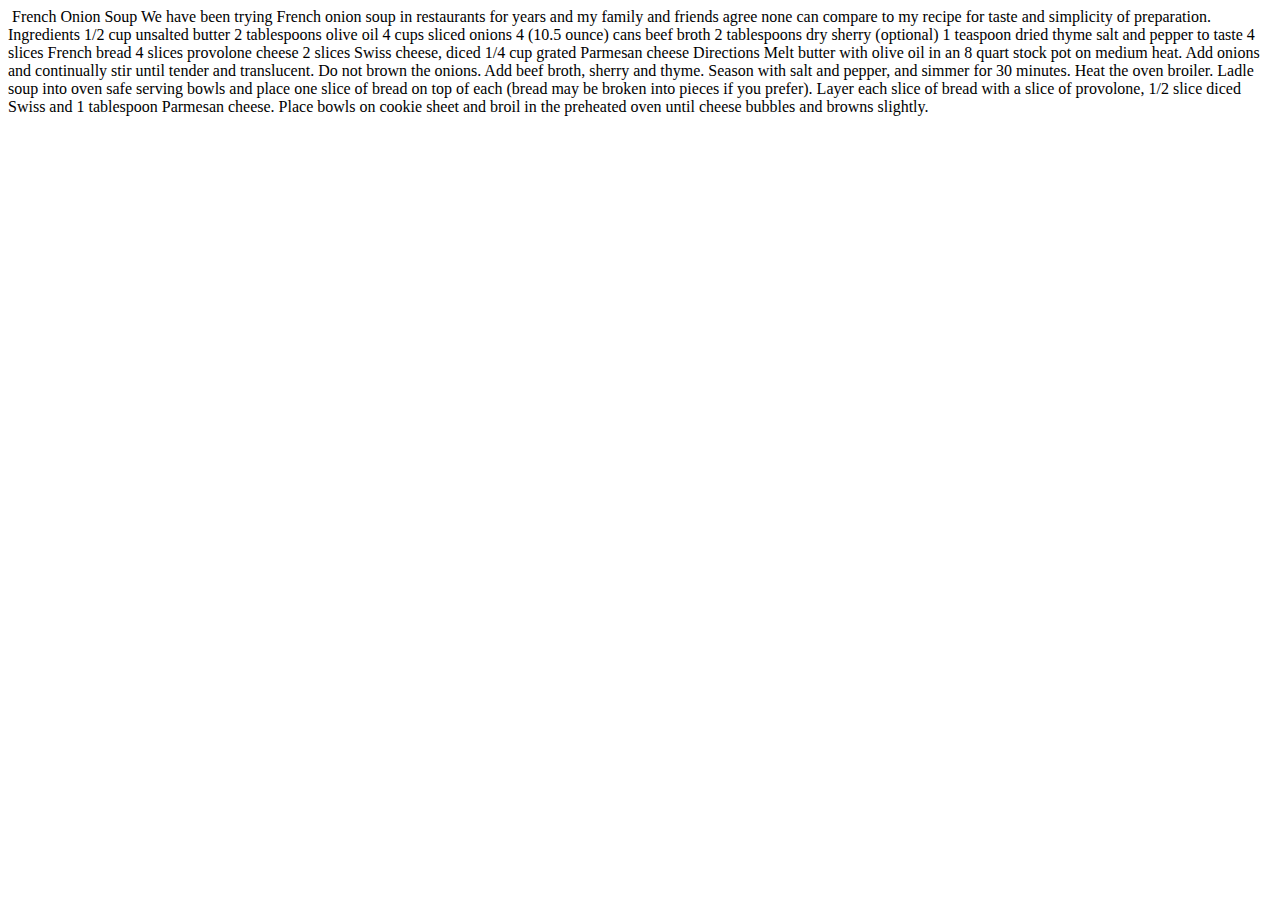
==== french-soup/index.html @ 327c6de5 "finished apple pie" ====
<!DOCTYPE html>
<html lang="en">
  <head>
    <meta charset="UTF-8" />
    <meta name="viewport" content="width=device-width, initial-scale=1.0" />
    <title>French Onion Soup Recipe</title>
    <link rel="stylesheet" href="../french-soup/styles/style.css" />
  </head>
  <img style="" src="../french-soup/images/soup.jpg" alt="" />

  <body>
    French Onion Soup We have been trying French onion soup in restaurants for
    years and my family and friends agree none can compare to my recipe for
    taste and simplicity of preparation. Ingredients 1/2 cup unsalted butter 2
    tablespoons olive oil 4 cups sliced onions 4 (10.5 ounce) cans beef broth 2
    tablespoons dry sherry (optional) 1 teaspoon dried thyme salt and pepper to
    taste 4 slices French bread 4 slices provolone cheese 2 slices Swiss cheese,
    diced 1/4 cup grated Parmesan cheese Directions Melt butter with olive oil
    in an 8 quart stock pot on medium heat. Add onions and continually stir
    until tender and translucent. Do not brown the onions. Add beef broth,
    sherry and thyme. Season with salt and pepper, and simmer for 30 minutes.
    Heat the oven broiler. Ladle soup into oven safe serving bowls and place one
    slice of bread on top of each (bread may be broken into pieces if you
    prefer). Layer each slice of bread with a slice of provolone, 1/2 slice
    diced Swiss and 1 tablespoon Parmesan cheese. Place bowls on cookie sheet
    and broil in the preheated oven until cheese bubbles and browns slightly.
  </body>
</html>
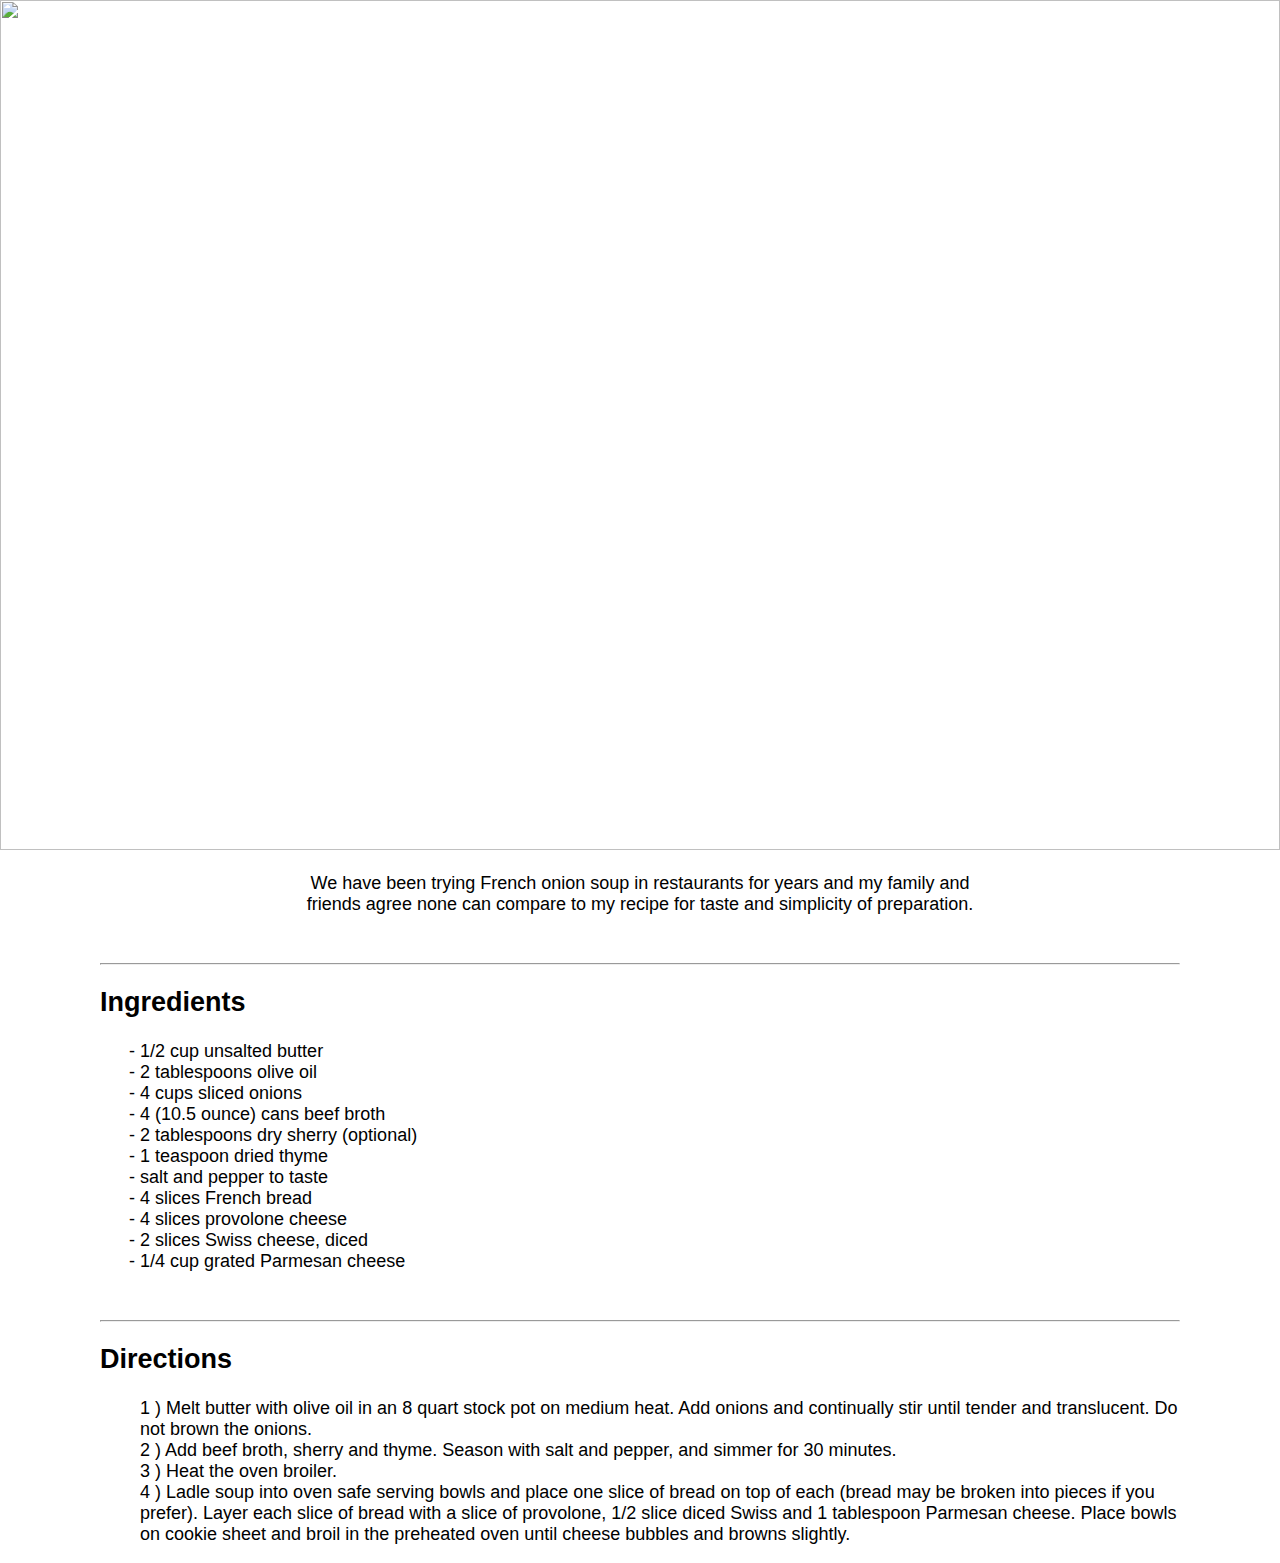
==== commit 0876c0b8: "finished french-soup" ====
--- a/french-soup/index.html
+++ b/french-soup/index.html
@@ -6,23 +6,62 @@
     <title>French Onion Soup Recipe</title>
     <link rel="stylesheet" href="../french-soup/styles/style.css" />
   </head>
-  <img style="" src="../french-soup/images/soup.jpg" alt="" />
-
   <body>
-    French Onion Soup We have been trying French onion soup in restaurants for
-    years and my family and friends agree none can compare to my recipe for
-    taste and simplicity of preparation. Ingredients 1/2 cup unsalted butter 2
-    tablespoons olive oil 4 cups sliced onions 4 (10.5 ounce) cans beef broth 2
-    tablespoons dry sherry (optional) 1 teaspoon dried thyme salt and pepper to
-    taste 4 slices French bread 4 slices provolone cheese 2 slices Swiss cheese,
-    diced 1/4 cup grated Parmesan cheese Directions Melt butter with olive oil
-    in an 8 quart stock pot on medium heat. Add onions and continually stir
-    until tender and translucent. Do not brown the onions. Add beef broth,
-    sherry and thyme. Season with salt and pepper, and simmer for 30 minutes.
-    Heat the oven broiler. Ladle soup into oven safe serving bowls and place one
-    slice of bread on top of each (bread may be broken into pieces if you
-    prefer). Layer each slice of bread with a slice of provolone, 1/2 slice
-    diced Swiss and 1 tablespoon Parmesan cheese. Place bowls on cookie sheet
-    and broil in the preheated oven until cheese bubbles and browns slightly.
+    <section>
+      <img src="../french-soup/images/soup.jpg" alt="" />
+      <h1>French Onion Soup</h1>
+      <p>
+        We have been trying French onion soup in restaurants for years and my
+        family and friends agree none can compare to my recipe for taste and
+        simplicity of preparation.
+      </p>
+      <div>
+        <img src="../french-soup/images/recipe-info.png" alt="" />
+      </div>
+    </section>
+    <div>
+      <hr />
+      <section-1>
+        <h2>Ingredients</h2>
+        <ul>
+          <li>1/2 cup unsalted butter</li>
+          <li>2 tablespoons olive oil</li>
+          <li>4 cups sliced onions</li>
+          <li>4 (10.5 ounce) cans beef broth</li>
+          <li>2 tablespoons dry sherry (optional)</li>
+          <li>1 teaspoon dried thyme</li>
+          <li>salt and pepper to taste</li>
+          <li>4 slices French bread</li>
+          <li>4 slices provolone cheese</li>
+          <li>2 slices Swiss cheese, diced</li>
+          <li>1/4 cup grated Parmesan cheese</li>
+        </ul>
+        <img src="../french-soup/images/cooking-info.png" alt="" />
+      </section-1>
+      <hr />
+      <section-2>
+        <h2>Directions</h2>
+        <ol>
+          <li>
+            Melt butter with olive oil in an 8 quart stock pot on medium heat.
+            Add onions and continually stir until tender and translucent. Do not
+            brown the onions.
+          </li>
+          <li>
+            Add beef broth, sherry and thyme. Season with salt and pepper, and
+            simmer for 30 minutes.
+          </li>
+          <li>Heat the oven broiler.</li>
+          <li>
+            Ladle soup into oven safe serving bowls and place one slice of bread
+            on top of each (bread may be broken into pieces if you prefer).
+            Layer each slice of bread with a slice of provolone, 1/2 slice diced
+            Swiss and 1 tablespoon Parmesan cheese. Place bowls on cookie sheet
+            and broil in the preheated oven until cheese bubbles and browns
+            slightly.
+          </li>
+        </ol>
+      </section-2>
+    </div>
   </body>
 </html>
--- a/french-soup/styles/style.css
+++ b/french-soup/styles/style.css
@@ -0,0 +1,57 @@
+/*Some necessary adjustments*/
+h1, body, html, main {
+  margin: 0;
+}
+/*Import the font and set the default size*/
+html {
+  font-family: 'Open Sans', sans-serif;
+  font-size: 18px
+}
+
+section > img{
+  height: 850px;
+  width: 100vw;
+}
+
+section > h1{
+  position: absolute;
+  bottom: 400px;
+  margin-left: 400px;
+  color: white;
+  font-size: 70px;
+}
+
+section > p{
+  margin-left: 300px;
+  margin-right: 300px;
+  text-align: center;
+}
+
+section > div > img{
+  margin-left: 30vw;
+    height: auto;
+    width: 450px;
+}
+
+section-1 > ul > li{
+  list-style-type: '- ';
+}
+
+section-1 > img{
+  margin-left: 30vw;
+    height: auto;
+    width: 450px;
+}
+div{
+  margin-left: 100px;
+  margin-right: 100px;
+}
+
+ol li {
+  list-style-type: none;
+  counter-increment: step-counter;
+}
+
+ol li:before {
+  content: counter(step-counter) " ) ";
+}